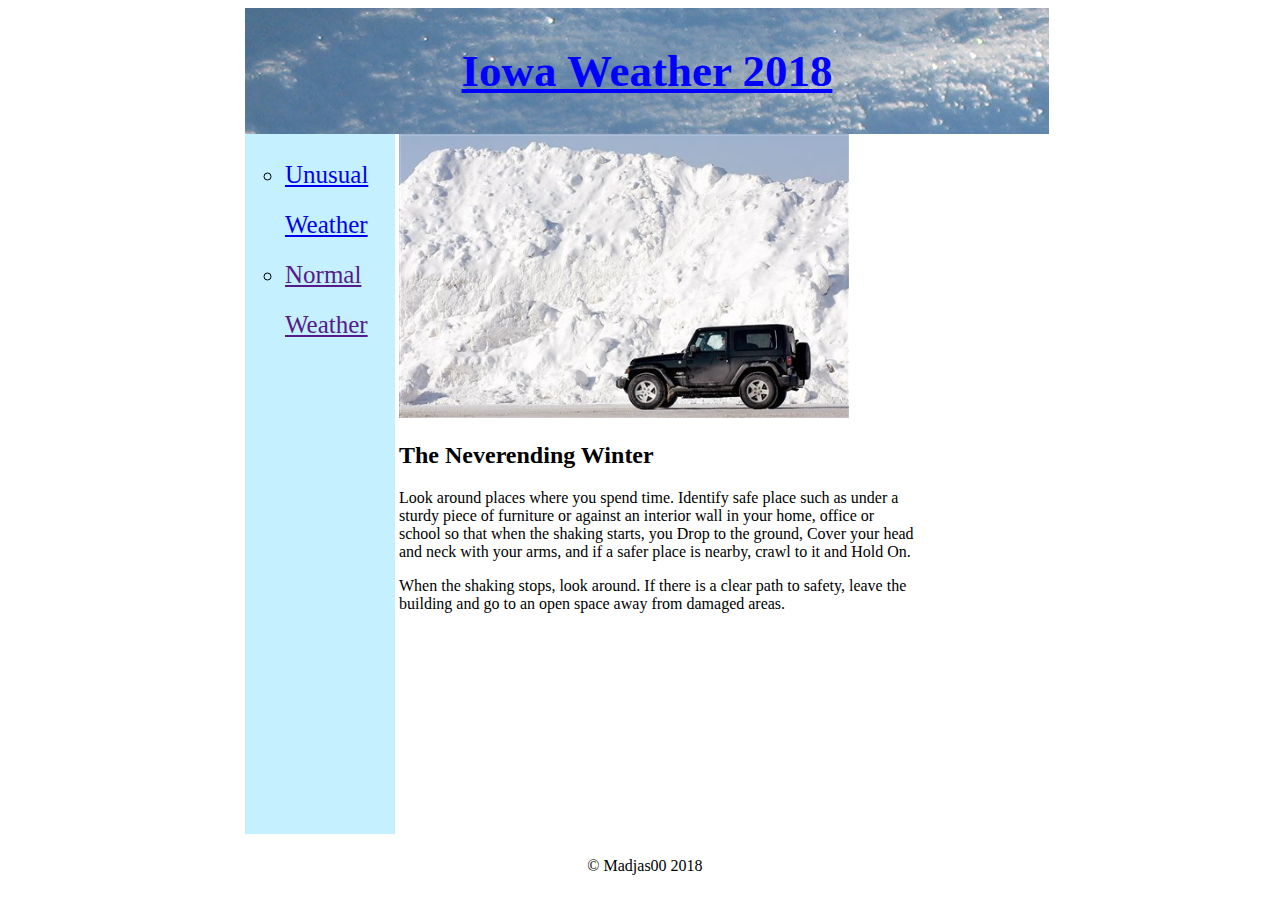
==== index.html @ b6787949 "first commit" ====
<!DOCTYPE html>
<html>
    <head>
        <title>Code 101 Template</title>
        <link rel="stylesheet" href="thundersnow.css">
    </head>

    <body>
<div class=wrapper>
        <header>
            <h1>Iowa Weather 2018</h1>
        </header>

        <nav>
            <ul>
              <li><a href="file:///Users/teacher/Desktop/Projects/JohnMV13.github.io/unusual_weather.html">Unusual Weather</a></li>
              <li><a href="">Normal Weather</a></li>
            </ul>
        </nav>

        <section>
            <img src="img/snowcar.jpg" width=450 /> <br />
                <article>
                  <h2>The Neverending Winter</h2>
                  <p>
                  Look around places where you spend time.  Identify safe place such as under a sturdy piece of furniture or against an interior wall
                  in your home, office or school so that when the shaking starts, you Drop to the ground, Cover your head and neck with your arms, and
                  if a safer place is nearby, crawl to it and Hold On.
                  </p>
                  <p>
                  When the shaking stops, look around. If there is a clear path to safety, leave the building and go to an open space away from damaged
                  areas.
                  </p>
                </article>
        </section>
        <aside>
          </a>
        </aside>
        <footer>
        &#169; Madjas00 2018
        </footer>
</div>
    </body>
</html>
---- thundersnow.css ----
html {
  height: 100%;
  background-color: white;
  width: 100%
}

body {
  height: 100%;
}

.wrapper{
  margin: 0 auto;
  width: 790px;
}

header {
  padding: 7px;
  display: block;
  width: 790px;
  text-align: center;
  background-image: url("img/snow.jpg");
}

h1{

  font-size: 45px;
  color: blue;
  text-decoration: underline;

}
nav {
  line-height:2;
  background-color:#c4f0ff;
  width:150px;
  display: inline-block;
  vertical-align: top;
  height:700px
}

nav ul {
  list-style-type: circle;
  text-decoration-style: solid;
}
nav li {
  font-size: 25px
}
a {
    color: ;
}

section {
  width: 516px;
  display: inline-block;
}

aside {
  width: 125px;
  display: inline-block;
  vertical-align: top;
  background-color:;
  font-size: ;
}

aside ul {
  list-style-type: none;
}

footer {
  width: 790px;
  background-color:;
  text-align:center;
  padding:5px;
  display: block;
}
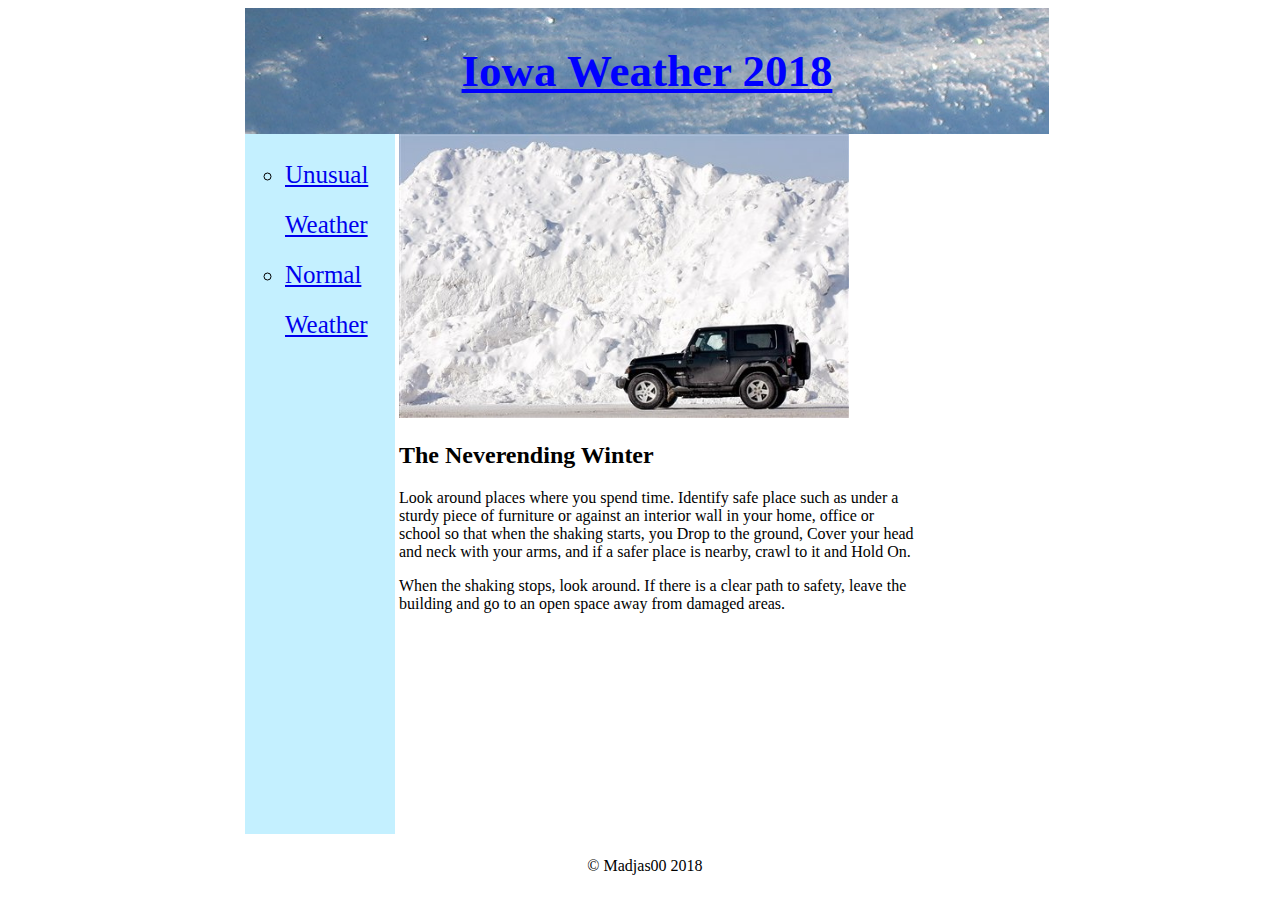
==== commit 6910ee27: "fix links" ====
--- a/index.html
+++ b/index.html
@@ -13,8 +13,8 @@
 
         <nav>
             <ul>
-              <li><a href="file:///Users/teacher/Desktop/Projects/JohnMV13.github.io/unusual_weather.html">Unusual Weather</a></li>
-              <li><a href="">Normal Weather</a></li>
+              <li><a href="unusual_weather.html">Unusual Weather</a></li>
+              <li><a href="normalweather.html">Normal Weather</a></li>
             </ul>
         </nav>
 
